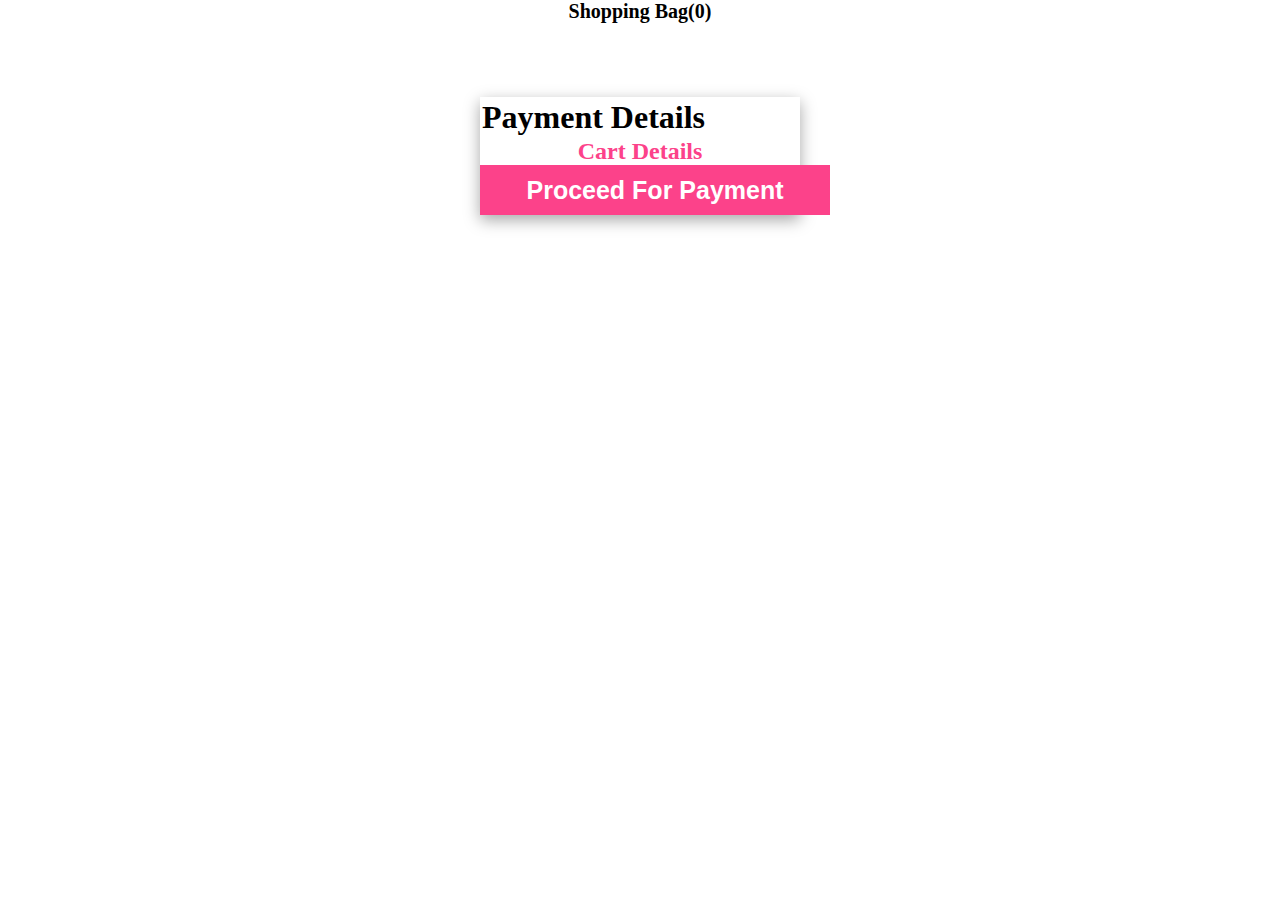
==== cart.html @ 749a6c41 "Payment.html created and also link with the proceed button just need to give the code into payment p" ====
<!DOCTYPE html>
<html lang="en">
<head>
    <meta charset="UTF-8">
    <meta http-equiv="X-UA-Compatible" content="IE=edge">
    <meta name="viewport" content="width=device-width, initial-scale=1.0">
    <title>Add to cart </title>
    <style>
         * {
            margin: 0px;
            padding: 0px;
            box-sizing: border-box;
        }
        #cardnav {
            width: 20%;
            height: 40px;
            display: flex;
            margin: auto;
            box-shadow: rgba(0, 0, 0, 0.35) 0px 5px 15px;
        }
        #cardnav>h1 {
            font-size: 50px;
            font-weight: bold;
            color: #fc428a;
            margin-left: 10px;
            margin-top: -10px;
        }
        #navcon {
            display: flex;
            justify-content: center;
            align-items: center;
            margin: auto;
        }
        #navcon>p {
            font-size: 20px;
            font-weight: bold;
        }
        #product {
            width: 98%;
            display: flex;
            flex-direction: column;
            gap: 20px;
            margin: auto;
            margin-top: 10px;
        }
        #product>div {
            width: 100%;
            display: flex;
            justify-content: space-between;
            border: 1px solid rebeccapurple;
            box-shadow: rgba(0, 0, 0, 0.35) 0px 5px 15px;
        }
        #product>div>:nth-child(1) {
            width: 10%;
            justify-content: stretch;
        }

        #product>div>:nth-child(1)>img {
            width: 100%;
        }

        #product>div>:nth-child(2) {
            width: 90%;
            display: flex;
            justify-content: space-between;
            padding: 20px 20px 0px 0px;
        }

        #product>div>:nth-child(2)>:nth-child(1) {
            width: 50%;
        }

        #product>div>:nth-child(2)>:nth-child(2) {
            width: 2%;
        }

        #product>div>:nth-child(2)>:nth-child(2)>img {
            width: 100%;
            background-color: white;
        }
        #deleteimg{
                width: 25px;
                height: 25px;
                cursor: pointer;
        }
        
    
    
        #card_details{
            border: transparent ;
            width: 25%;
            justify-content: center;
            margin: auto;
            height: auto;
            margin-bottom: 5%;
            text-align: center;
            box-shadow: rgba(0, 0, 0, 0.35) 0px 5px 15px;
            margin-top: 5%;
            }

            .Total_amount{
                margin-top: 5%;

            }
           #box{
                border: 1px solid ;
                width: 25%;
                font-weight: bold;
           }
           #Pay{
            color: white;
            background-color:  #fc428a;
            height: 50px;
            width: 350px;
            font-weight: bold;
            border: transparent;
            font-size: 25px;
            cursor: pointer;
           }
           table td{
            font-size: 25px;
           }
           #total{
            font-size: 25px;
           }
        
    </style>
</head>
<body>
    <div class="cardnav"> 
    <h1>
    </h1>
      <div id="navcon">
          <p>Shopping Bag</p>
          <p>(</p>
          <p id="cou"></p>
          <p>)</p>
    </div>  
    <div id="product"> </div>
    <div id="card_details">
    <div id="table">
        <table>
            <thead>
                <tr>
                  <th> <h1>Payment Details </h1> </th>
                  </tr>
              </thead>
              <tbody id="body"></tbody>
              </table>
    </div class="Total_amount">
    
        <h2 style="color: #fc428a;"> Cart Details </h2>
        <div  id="total"> </div>
        <button id="Pay"> Proceed For Payment </button>
       
    </div>

</body>
</html>
<script>
    let cartitem =JSON.parse(localStorage.getItem("cartPage")) || [];
    console.log(cartitem);

    display_product_data(cartitem);  

    let navCount = document.querySelector("#cou")
    navCount.textContent = cartitem.length;


    function display_product_data(cartitem)
    {
        cartitem.forEach( function(element){

        let box = document.createElement("div");
        box.setAttribute("id","box")
        // image div 
        let imgdiv = document.createElement("div");
        let image = document.createElement("img");
         image.setAttribute('src', element.image);
        // name div
        let prorem = document.createElement("div");
        let detaildiv = document.createElement("div");
        let name = document.createElement("p");
        name.innerText=element.name;
        // price details 
        let price= document.createElement("p");
        price.innerText=element.price;
          // rating details  
    let rating= document.createElement("p");
        rating.innerText=element.rating;
         // delete image div 
         let remove = document.createElement("div");
     let deleteCard = document.createElement("img");
    deleteCard.setAttribute("id","deleteimg")

        deleteCard.src = "https://encrypted-tbn0.gstatic.com/images?q=tbn:ANd9GcTue2o4GYBj0YWlNFLb3jpF219QMwVzj8bJGdaEIybCK9COmZUfuNalIsZ-9LsRDgSTViY&usqp=CAU"
        deleteCard.addEventListener("click", function () {
                deletedata(element.name)
            })
            
            imgdiv.append(image);
            remove.append(deleteCard);
            detaildiv.append(name, price, rating);
            prorem.append(detaildiv, remove)
            box.append(imgdiv, prorem);

           
         
           
    
    document.querySelector("#product").append(box);




        })
    }
    function deletedata(name) {
        let filter = cartitem.filter(function (el) {
            return el.name != name
        })
        cartitem = filter;
        localStorage.setItem("cartPage", JSON.stringify(cartitem))
        window.location.reload();
        display_product_data(cartitem)
    }
    let total = 0
    
    function paydetail(cartitem) {
        cartitem.forEach( function(element){
        let tr =document.createElement("tr");

       let td1 = document.createElement("td");
       td1.innerText="cart Item";

       let td2 = document.createElement("td");
       td2.setAttribute("id", "price");

       td2.innerText= element.price;
            
            console.log(td2,"Iam td2")
            total = total+Number(element.price)
       
        
        
       tr.append(td1,td2);
        document.querySelector("#body").append(tr);
        document.getElementById("total").innerText="Total = "+ total; 
        });
    }
paydetail(cartitem);
document.querySelector("#Pay").addEventListener("click",paymentfunc);

function paymentfunc(){
    window.location.href="payment.html";
}

    // let td3= document.getElementById(price);
    //     console.log(td3);
   
</script>
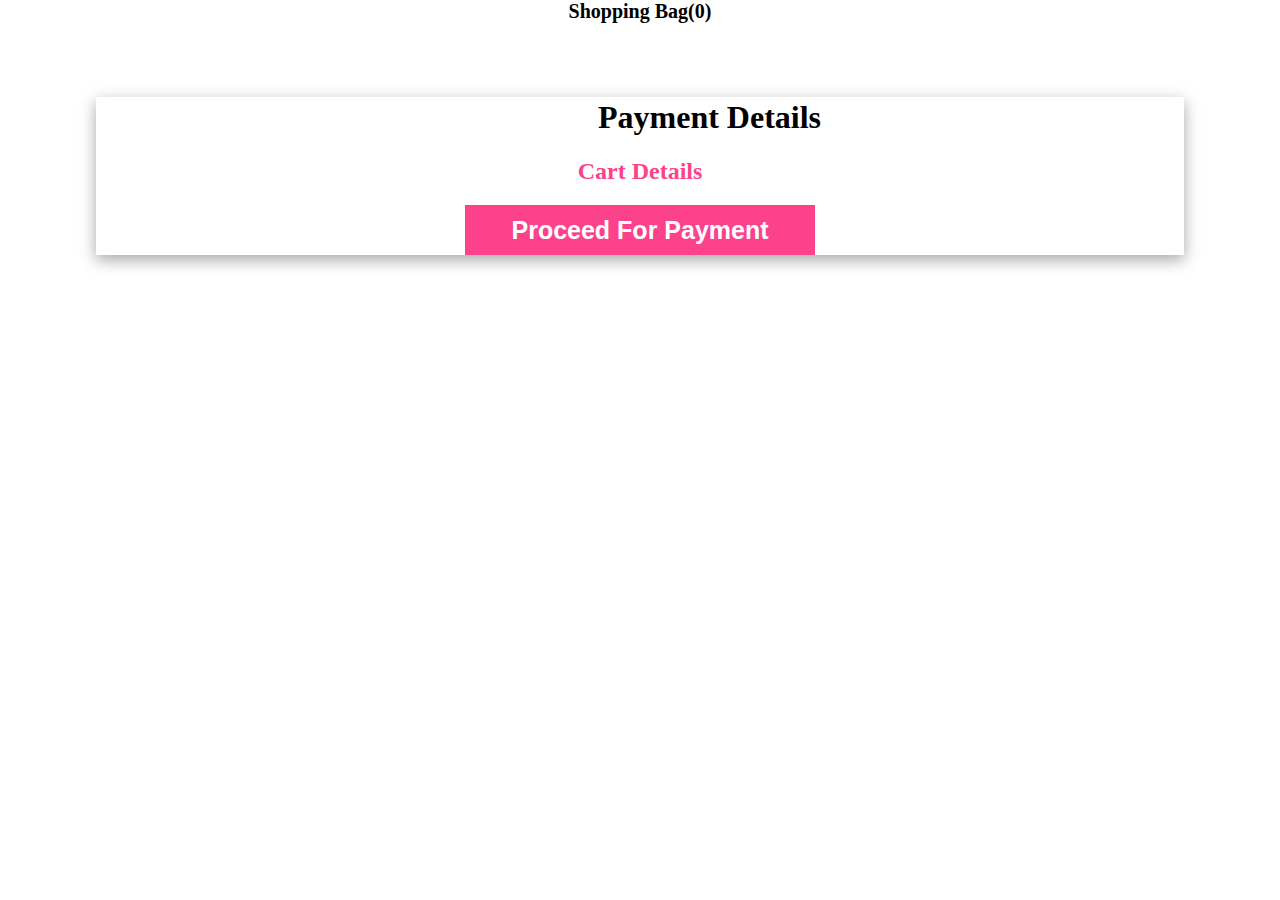
==== commit 8cb8f9b1: "updated styles" ====
--- a/cart.html
+++ b/cart.html
@@ -88,7 +88,7 @@
     
         #card_details{
             border: transparent ;
-            width: 25%;
+            width: 85%;
             justify-content: center;
             margin: auto;
             height: auto;
@@ -142,16 +142,16 @@
         <table>
             <thead>
                 <tr>
-                  <th> <h1>Payment Details </h1> </th>
+                  <th> <h1 style="margin-left: 500px">Payment Details </h1> </th>
                   </tr>
               </thead>
               <tbody id="body"></tbody>
               </table>
     </div class="Total_amount">
     
-        <h2 style="color: #fc428a;"> Cart Details </h2>
-        <div  id="total"> </div>
-        <button id="Pay"> Proceed For Payment </button>
+        <h2 style="color: #fc428a; margin: 20px"> Cart Details </h2>
+        <div style="margin: 20px;"  id="total"> </div>
+        <button style="margin: ;20px" id="Pay"> Proceed For Payment </button>
        
     </div>
 
@@ -231,7 +231,9 @@
         let tr =document.createElement("tr");
 
        let td1 = document.createElement("td");
-       td1.innerText="cart Item";
+       td1.innerText=element.name;
+       td1.style.padding="20px"
+       td1.style.color="rgb(234, 87, 87)"
 
        let td2 = document.createElement("td");
        td2.setAttribute("id", "price");
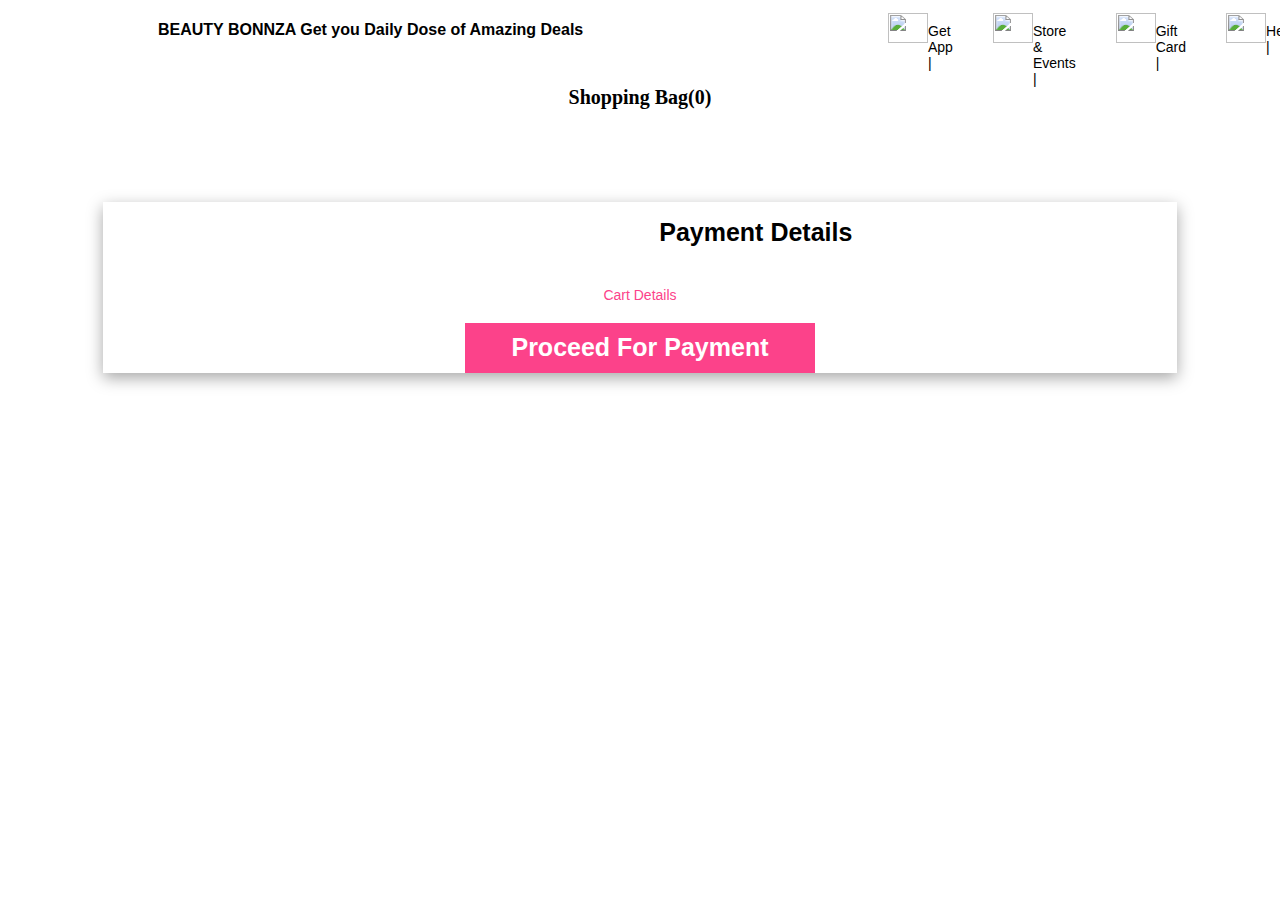
==== commit 72b76cf1: "finalpages" ====
--- a/cart.html
+++ b/cart.html
@@ -6,11 +6,78 @@
     <meta name="viewport" content="width=device-width, initial-scale=1.0">
     <title>Add to cart </title>
     <style>
-         * {
+         /* * {
             margin: 0px;
             padding: 0px;
             box-sizing: border-box;
-        }
+        } */
+
+
+
+                /* Navbar */
+
+
+                #navbar {
+  /* border: 1px solid red; */
+  display: flex;
+  justify-content: space-around;
+  background-image: url("https://adn-static1.nykaa.com/media/wysiwyg/2022/common-strip-17-6-22.jpg");
+  height: 45px;
+
+}
+
+#logos>div {
+  display: flex;
+  /* border: 1px solid black; */
+  justify-content: space-around;
+  background-color: transparent;
+  /* width:150px; */
+  margin-top: 10px;
+}
+
+#logos>div>img {
+  width: 40px;
+  cursor: pointer;
+  height: 30px;
+  margin-top: -5px;
+  margin-left: 30px;
+
+
+}
+
+h1 {
+  font-weight: bold;
+  font-size: 16px;
+  width: 500px;
+  margin-right: 200px;
+  margin-left: 150px;
+  cursor: pointer;
+  font-family: sans-serif;
+  margin-top: 13px;
+  /* border: 1px solid red; */
+}
+
+h2 {
+  font-size: 14px;
+  /* width:150px; */
+  cursor: pointer;
+  font-weight: lighter;
+  font-family: sans-serif;
+  margin-right: 10px;
+  margin-top: 5px;
+  /* border: 1px solid red; */
+}
+
+h1:hover {
+  color: white;
+}
+
+h2:hover {
+  color: white;
+}
+
+
+
         #cardnav {
             width: 20%;
             height: 40px;
@@ -127,6 +194,48 @@
     </style>
 </head>
 <body>
+
+
+    <div id="navbar">
+        <div>
+          <h1 id="blink">BEAUTY BONNZA Get you Daily Dose of Amazing Deals</h1>
+        </div>
+        <div id="logos">
+          <div>
+            <img src="https://i.pinimg.com/originals/63/b3/d9/63b3d9ccb82555c2c9611ba41a62044d.png" alt="">
+            <h2>Get App |</h2>
+          </div>
+        </div>
+        <div id="logos">
+          <div>
+            <img src="https://www.freeiconspng.com/thumbs/location-icon-png/location-outline-icon-9.png" alt="" />
+            <h2>Store & Events |</h2>
+          </div>
+        </div>
+        <div id="logos">
+          <div>
+            <img src="https://cdn-icons-png.flaticon.com/512/1332/1332607.png" alt="">
+            <h2>Gift Card |</h2>
+          </div>
+        </div>
+        <div id="logos">
+          <div>
+            <img src="https://iconape.com/wp-content/png_logo_vector/question-circle.png" alt="" />
+            <h2>Help |</h2>
+          </div>
+        </div>
+      </div>
+
+
+
+
+
+
+
+
+
+
+
     <div class="cardnav"> 
     <h1>
     </h1>
@@ -142,7 +251,7 @@
         <table>
             <thead>
                 <tr>
-                  <th> <h1 style="margin-left: 500px">Payment Details </h1> </th>
+                  <th> <h1 style="margin-left: 400px;font-size: 25px;">Payment Details </h1> </th>
                   </tr>
               </thead>
               <tbody id="body"></tbody>
@@ -169,7 +278,7 @@
 
     function display_product_data(cartitem)
     {
-        cartitem.forEach( function(element){
+        cartitem.forEach( function(element,index){
 
         let box = document.createElement("div");
         box.setAttribute("id","box")
@@ -195,7 +304,7 @@
 
         deleteCard.src = "https://encrypted-tbn0.gstatic.com/images?q=tbn:ANd9GcTue2o4GYBj0YWlNFLb3jpF219QMwVzj8bJGdaEIybCK9COmZUfuNalIsZ-9LsRDgSTViY&usqp=CAU"
         deleteCard.addEventListener("click", function () {
-                deletedata(element.name)
+                deletedata(index)
             })
             
             imgdiv.append(image);
@@ -215,9 +324,11 @@
 
         })
     }
-    function deletedata(name) {
-        let filter = cartitem.filter(function (el) {
-            return el.name != name
+    function deletedata(INDEX) {
+        let filter = cartitem.filter(function (el,index)
+         {
+            
+            return index!=INDEX;
         })
         cartitem = filter;
         localStorage.setItem("cartPage", JSON.stringify(cartitem))
@@ -242,8 +353,7 @@
             
             console.log(td2,"Iam td2")
             total = total+Number(element.price)
-       
-        
+            localStorage.setItem("cart-amount",total);
         
        tr.append(td1,td2);
         document.querySelector("#body").append(tr);
@@ -259,5 +369,16 @@
 
     // let td3= document.getElementById(price);
     //     console.log(td3);
+
+
+
+
+
+
+    let blink = document.getElementById("blink");
+setInterval(function () {
+  blink.style.opacity = (blink.style.opacity == 0 ? 1 : 0);
+}, 500)
+
    
 </script>
